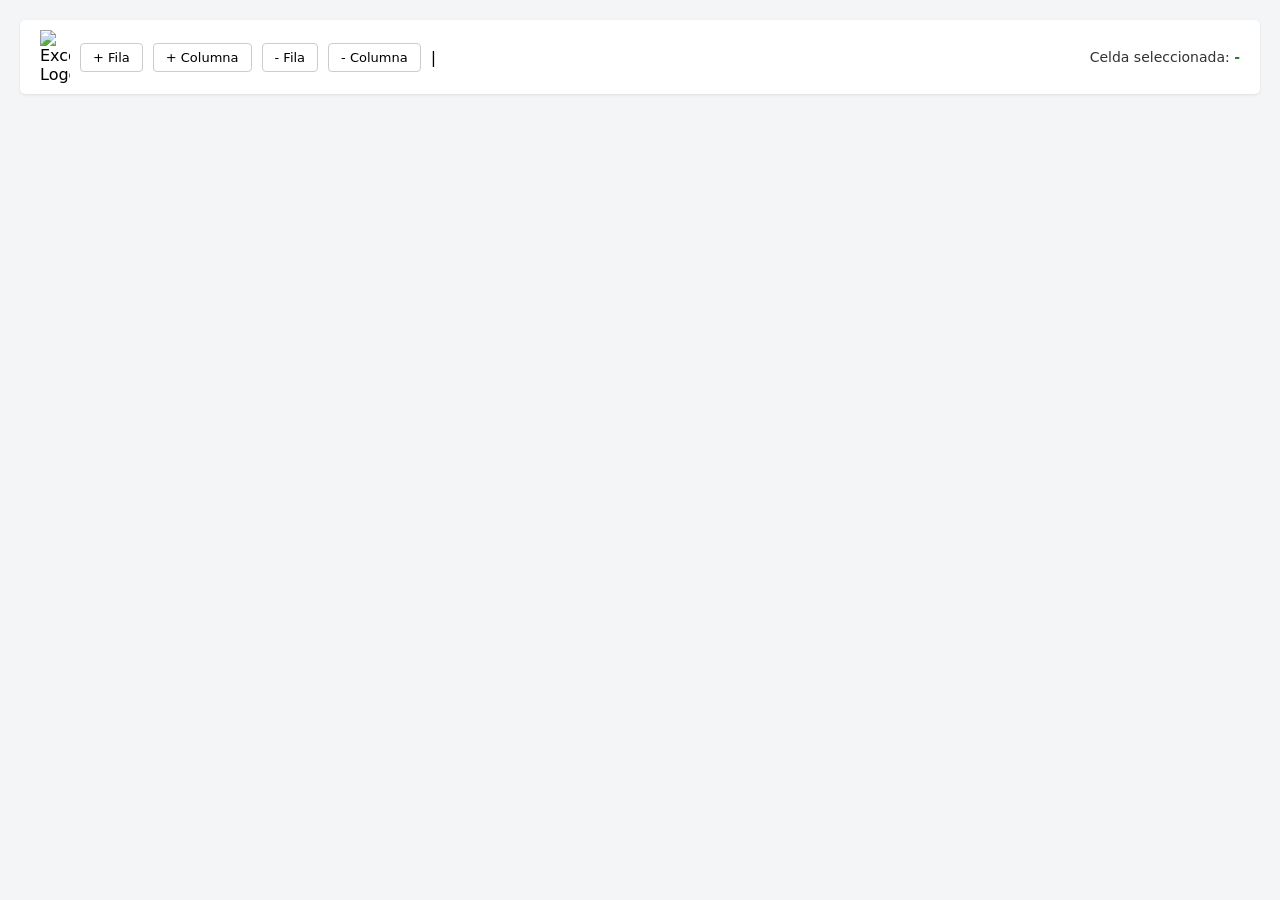
==== main.html @ 710d230e "Inicialización del codigo para el la creación del programa Hoja Clara" ====
<!DOCTYPE html>
<html lang="es">
<head>
    <meta charset="UTF-8">
    <title>Excel - HojaClara</title>
    <link rel="stylesheet" href="Excel.css">
    <link rel="icon" href="https://images.icon-icons.com/1826/PNG/512/4202106excellogomicrosoftms-115582_115719.png" type="image/png"> 
    <script src="main.js" defer></script>
</head>
<body>
    <div class="toolbar">
        <img src="https://images.icon-icons.com/1826/PNG/512/4202106excellogomicrosoftms-115582_115719.png" alt="Excel Logo" width="30">

        <!-- Botones de la barra de herramientas -->
        <button id="add-row">+ Fila</button>
        <button id="add-column">+ Columna</button>
        <button id="delete-row">- Fila</button>
        <button id="delete-column">- Columna</button>
        <span class="divider">|</span>
        <p>Celda seleccionada: <span id="current-cell">-</span></p>
    </div>
    
    <div id="hojaclara-container"></div>
</body>
</html>
---- Excel.css ----
body { 
    font-family: system-ui, -apple-system, BlinkMacSystemFont, 'Segoe UI', Roboto, Oxygen, Ubuntu, Cantarell, 'Open Sans', 'Helvetica Neue', sans-serif; 
    margin: 0; 
    padding: 20px; 
    background-color: #f4f5f7; 
}

.toolbar { 
    margin-bottom: 15px; 
    background: white; 
    padding: 10px 20px; 
    border-radius: 5px; 
    box-shadow: 0 1px 3px rgba(0,0,0,0.1); 
    display: flex;
    align-items: center;
    gap: 10px;
}

.toolbar h2 { 
    margin: 0; 
    color: #2e7d32; 
}

.toolbar button {
    padding: 6px 12px;
    background-color: #ffffff;
    border: 1px solid #cccccc;
    border-radius: 4px;
    cursor: pointer;
    font-family: inherit;
    font-size: 13px;
    transition: background-color 0.2s, border-color 0.2s;
}

.toolbar button:hover {
    background-color: #f0f0f0;
    border-color: #adadad;
}

.toolbar p {
    margin: 0;
    margin-left: auto;
    font-size: 14px;
    color: #333333;
}

/* Tabla y celdas */

#current-cell {
    font-weight: bold;
    color: #2e7d32;
}

#hojaclara-container {
    overflow-x: auto;
}

table { 
    border-collapse: collapse; 
    background: white; 
    box-shadow: 0 1px 3px rgba(0,0,0,0.1); 
}

th, td { 
    border: 1px solid #ccc; 
    padding: 0; 
    text-align: center; 
}

th { 
    background-color: #f3f3f3; 
    padding: 5px 15px; 
    color: #333; 
    font-weight: normal; 
    user-select: none;
}

td input { 
    width: 80px; 
    height: 25px; 
    border: none; 
    padding: 0 5px; 
    outline: none; 
    box-sizing: border-box;
    font-family: system-ui, -apple-system, BlinkMacSystemFont, 'Segoe UI', Roboto, Oxygen, Ubuntu, Cantarell, 'Open Sans', 'Helvetica Neue', sans-serif;
}

td input:focus { 
    border: 2px solid #2e7d32; 
    background-color: #e8f5e9; 
}
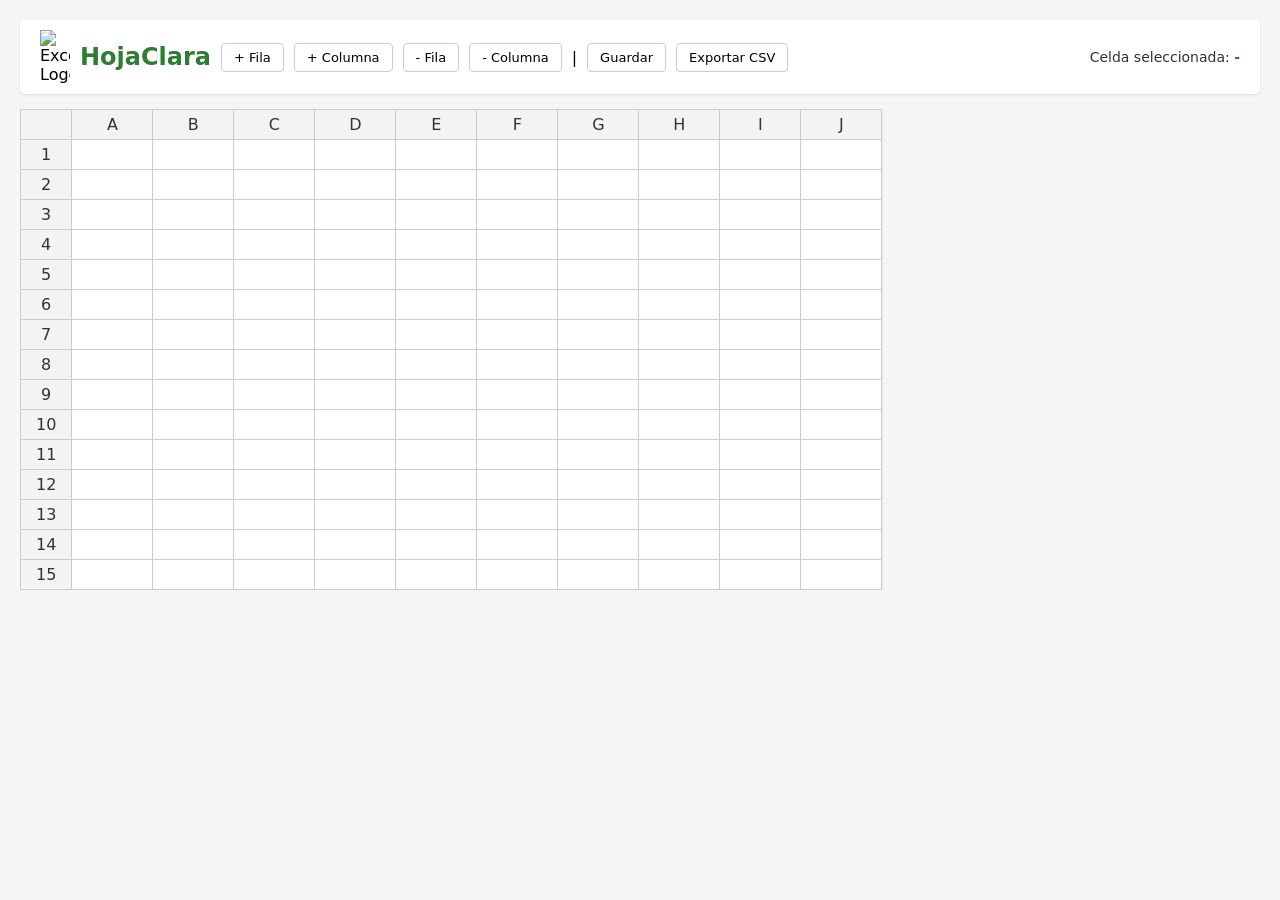
==== commit ebef3f40: "CORRECCIÓN DEL ARCHIVO main.html Y ACTUALIZACIÓN DE Excel.js Y Excel.css" ====
--- a/main.html
+++ b/main.html
@@ -2,24 +2,33 @@
 <html lang="es">
 <head>
     <meta charset="UTF-8">
+    <meta name="viewport" content="width=device-width, initial-scale=1.0">
     <title>Excel - HojaClara</title>
     <link rel="stylesheet" href="Excel.css">
     <link rel="icon" href="https://images.icon-icons.com/1826/PNG/512/4202106excellogomicrosoftms-115582_115719.png" type="image/png"> 
-    <script src="main.js" defer></script>
+    <script src="Excel.js" defer></script>
 </head>
 <body>
     <div class="toolbar">
         <img src="https://images.icon-icons.com/1826/PNG/512/4202106excellogomicrosoftms-115582_115719.png" alt="Excel Logo" width="30">
 
+        <h2>HojaClara</h2>
+        
         <!-- Botones de la barra de herramientas -->
         <button id="add-row">+ Fila</button>
         <button id="add-column">+ Columna</button>
         <button id="delete-row">- Fila</button>
         <button id="delete-column">- Columna</button>
+        
         <span class="divider">|</span>
+        
+        <!-- Botones del Nivel 7 -->
+        <button id="btn-save">Guardar</button>
+        <button id="btn-csv">Exportar CSV</button>
+
         <p>Celda seleccionada: <span id="current-cell">-</span></p>
     </div>
     
     <div id="hojaclara-container"></div>
 </body>
-</html>
+</html>
--- a/Excel.css
+++ b/Excel.css
@@ -88,4 +88,17 @@
 td input:focus { 
     border: 2px solid #2e7d32; 
     background-color: #e8f5e9; 
+}
+
+/* ==========================================================
+   NIVEL 8: FORMATO CONDICIONAL Y ERRORES
+========================================================== */
+.cell-negative {
+    color: #d32f2f !important; /* Rojo para números negativos */
+}
+
+.cell-error {
+    background-color: #ffebee !important; /* Fondo rojo claro */
+    color: #b71c1c !important; /* Texto rojo oscuro */
+    font-weight: bold;
 }
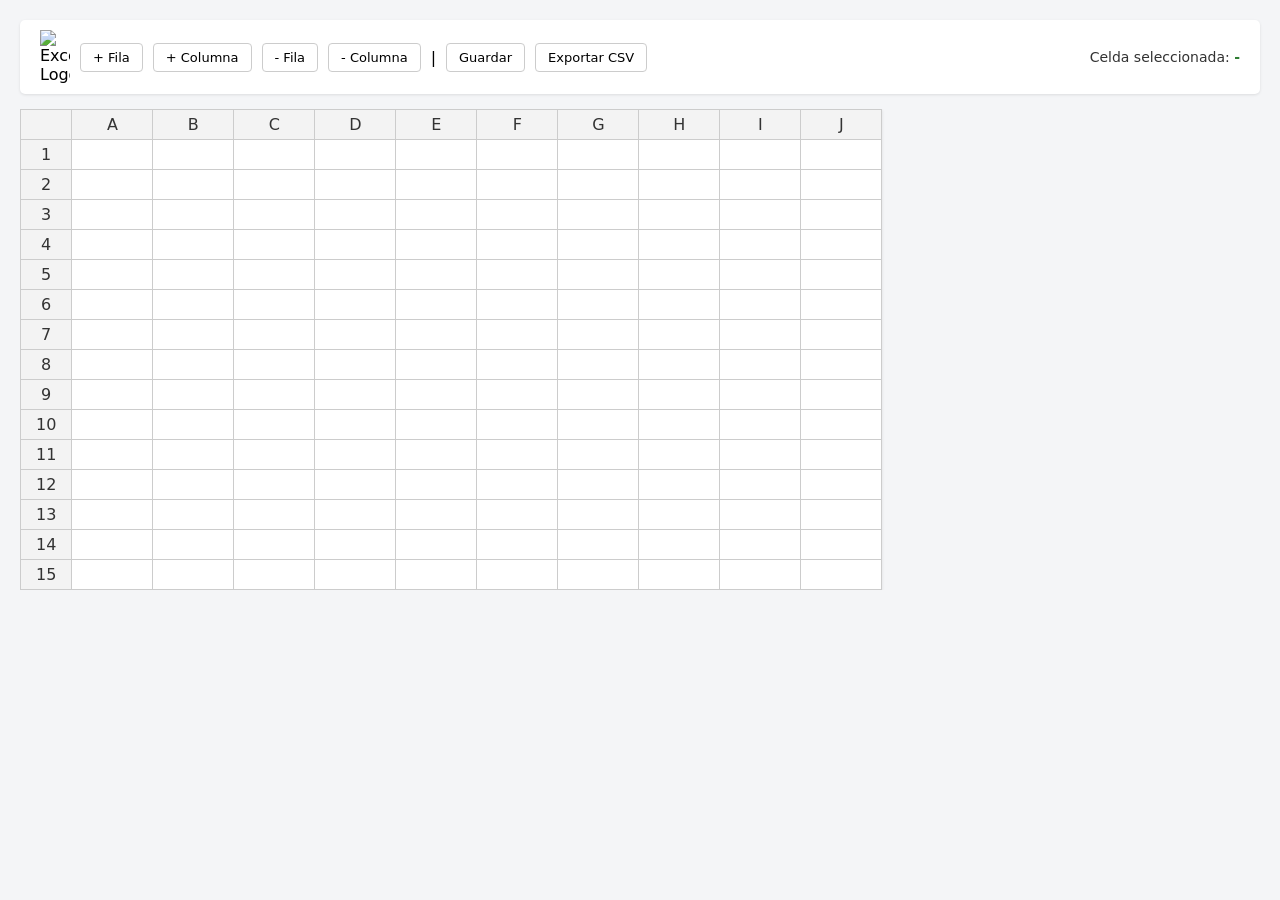
==== commit 24ab071a: "CORRECCIÓN DE TITULO: Se ha corregido el título" ====
--- a/main.html
+++ b/main.html
@@ -11,8 +11,6 @@
 <body>
     <div class="toolbar">
         <img src="https://images.icon-icons.com/1826/PNG/512/4202106excellogomicrosoftms-115582_115719.png" alt="Excel Logo" width="30">
-
-        <h2>HojaClara</h2>
         
         <!-- Botones de la barra de herramientas -->
         <button id="add-row">+ Fila</button>
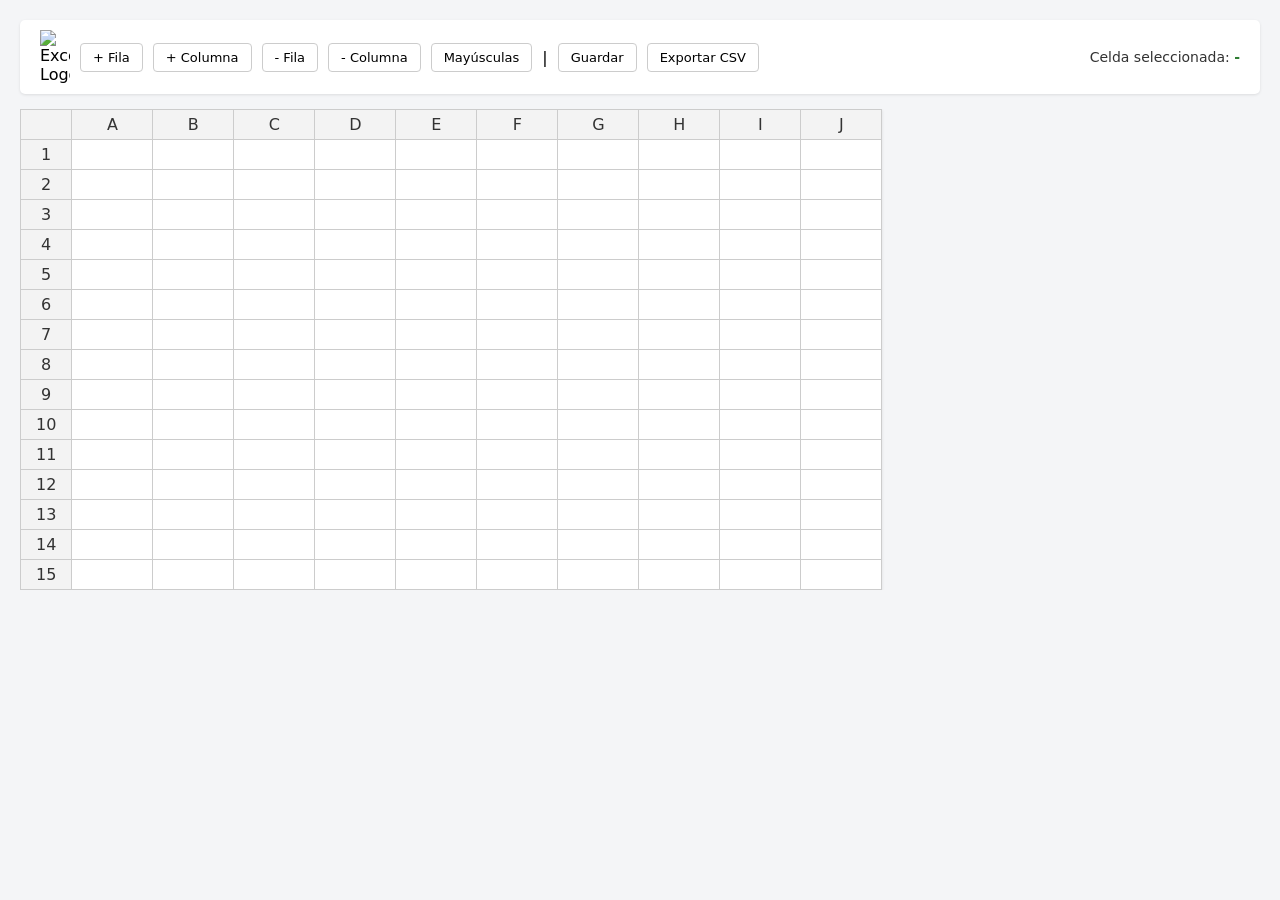
==== commit e8f9c8af: "CAMBIOS: SE AÑADIO EL BOTÓN MAYÚSCULAS PARA MODIFICAR EL TEXTO" ====
--- a/main.html
+++ b/main.html
@@ -17,6 +17,7 @@
         <button id="add-column">+ Columna</button>
         <button id="delete-row">- Fila</button>
         <button id="delete-column">- Columna</button>
+        <button id="btn-uppercase"> Mayúsculas</button>
         
         <span class="divider">|</span>
         
--- a/Excel.css
+++ b/Excel.css
@@ -101,4 +101,9 @@
     background-color: #ffebee !important; /* Fondo rojo claro */
     color: #b71c1c !important; /* Texto rojo oscuro */
     font-weight: bold;
+}
+
+td input.selected-range {
+    background-color: #d2e3fc !important; /* Azul claro estilo Google Sheets/Excel */
+    border: 1px solid #1a73e8 !important;
 }
